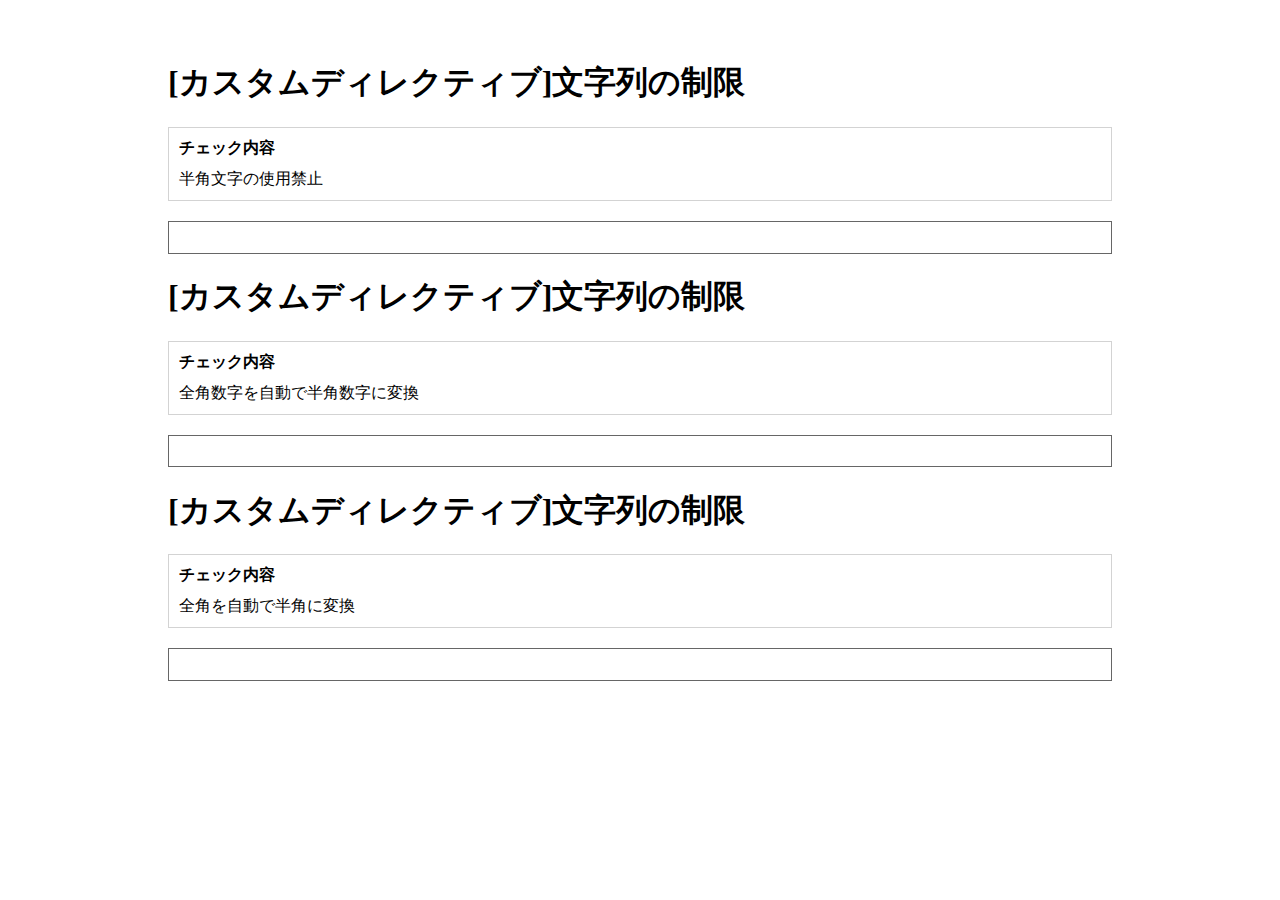
==== examples/custom01.html @ 6054cb3e "first commit" ====
<!DOCTYPE html>
<html>
<head>
  <meta charset="utf-8">
  <meta http-equiv="X-UA-Compatible" content="IE=edge">
  <title>Angularjs directive for validation Function</title>
  <link rel="stylesheet" href="examples.css">
</head>
<body ng-app="formValidationApp">

  <h1>[カスタムディレクティブ]文字列の制限</h1>
  <dl>
    <dt>チェック内容</dt>
    <dd>半角文字の使用禁止</dd>
  </dl>
  <div ng-controller="mainController">
    <form name="form" novalidate>
      <input type="text" name="file" form-validation-directive-no-space>
    </form>
  </div>

  <h1>[カスタムディレクティブ]文字列の制限</h1>
  <dl>
    <dt>チェック内容</dt>
    <dd>全角数字を自動で半角数字に変換</dd>
  </dl>
  <div ng-controller="mainController">
    <form name="form" novalidate>
      <input type="text" name="file" form-validation-directive-one-byte-num>
    </form>
  </div>

  <h1>[カスタムディレクティブ]文字列の制限</h1>
  <dl>
    <dt>チェック内容</dt>
    <dd>全角を自動で半角に変換</dd>
  </dl>
  <div ng-controller="mainController">
    <form name="form" novalidate>
      <input type="text" name="file" form-validation-directive-one-byte>
    </form>
  </div>

  <script src="../bower_components/angular/angular.js"></script>
  <script src="../angularFormValidataion.js"></script>
  <script src="examples.js"></script>

</body>
</html>
---- examples/examples.css ----
@charset "UTF-8";

body,input,div,textarea,code,ul,li,dl,dt,dd{
  box-sizing: border-box;
  outline: none;
  margin: 0;
  padding: 0;
  font-size: 16px;
}
li{
  margin-top: 10px;
}
dl{
  margin-bottom: 20px;
  padding: 10px;
  border: 1px solid LightGray;
  background: white;
}
dt{
  margin-bottom: 10px;
  font-weight: bold;
}
dd span{
  color: red;
  margin-left: 20px;
  font-weight: bold;
}
body{
  padding: 40px;
  width: 80%;
  margin: auto;
}
textarea,
input{
  display: block;
  width: 100%;
  padding: .4rem;
  border: 1px solid #666;
  color: #333;
}

input[type="submit"]{
  margin-top: 40px;
  background: blue;
  color: white;
  border: none;
}
input[disabled="disabled"]{
  background: LightGray;
}

input[type="file"]{
  background: none;
  color: inherit;
  border: none;
}

hr{
  margin-top: 100px;
}

strong,em{
  display: block;
  font-weight: bold;
  font-style: normal;
}
strong{
  color: blue;
}
em{
  color: red;
}
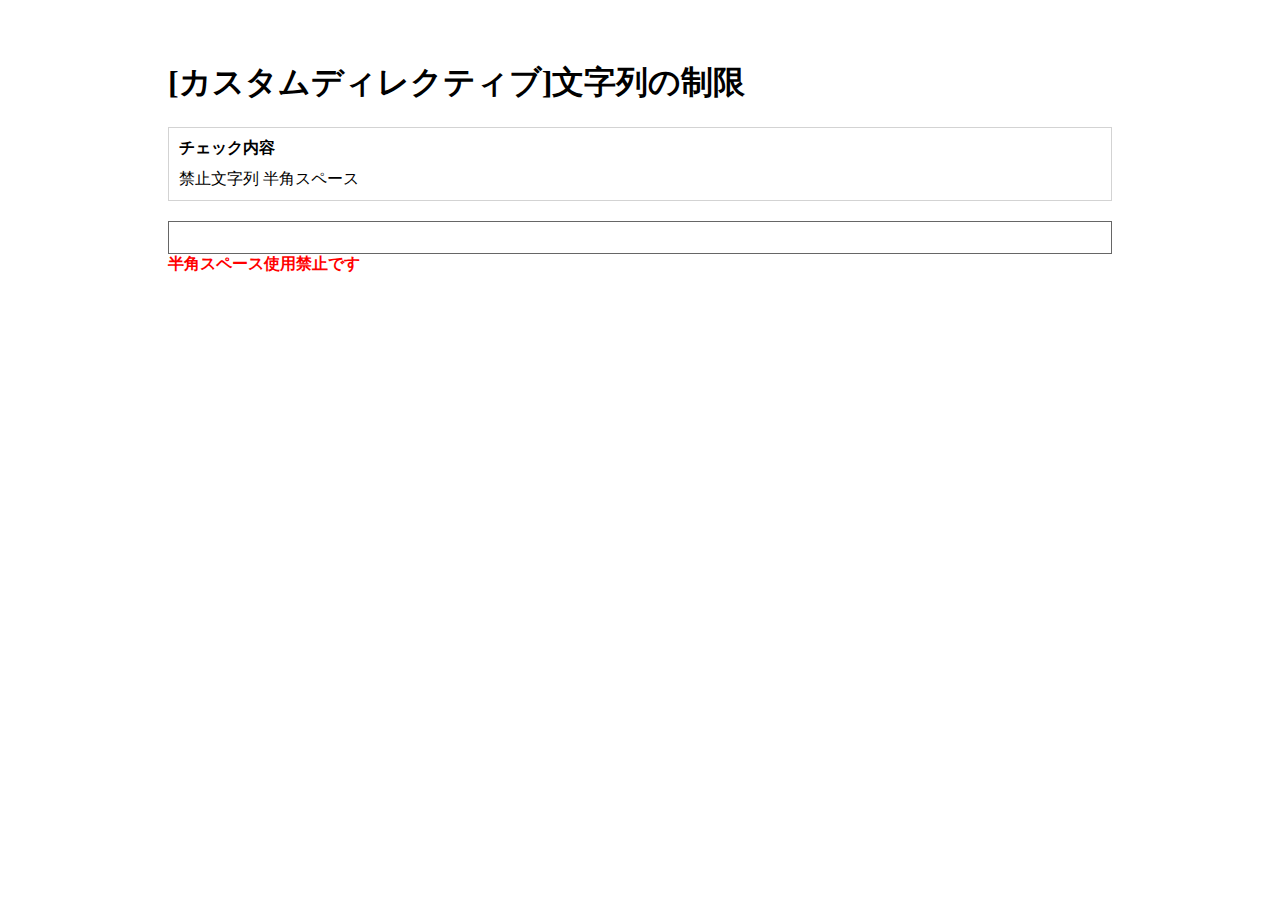
==== commit 026f5693: "modify sample" ====
--- a/examples/custom01.html
+++ b/examples/custom01.html
@@ -11,33 +11,12 @@
   <h1>[カスタムディレクティブ]文字列の制限</h1>
   <dl>
     <dt>チェック内容</dt>
-    <dd>半角文字の使用禁止</dd>
+    <dd>禁止文字列 半角スペース</dd>
   </dl>
   <div ng-controller="mainController">
     <form name="form" novalidate>
-      <input type="text" name="file" form-validation-directive-no-space>
-    </form>
-  </div>
-
-  <h1>[カスタムディレクティブ]文字列の制限</h1>
-  <dl>
-    <dt>チェック内容</dt>
-    <dd>全角数字を自動で半角数字に変換</dd>
-  </dl>
-  <div ng-controller="mainController">
-    <form name="form" novalidate>
-      <input type="text" name="file" form-validation-directive-one-byte-num>
-    </form>
-  </div>
-
-  <h1>[カスタムディレクティブ]文字列の制限</h1>
-  <dl>
-    <dt>チェック内容</dt>
-    <dd>全角を自動で半角に変換</dd>
-  </dl>
-  <div ng-controller="mainController">
-    <form name="form" novalidate>
-      <input type="text" name="file" form-validation-directive-one-byte>
+      <input type="text" name="file" custom-validation>
+      <em ng-show="isNospace">半角スペース使用禁止です</em>
     </form>
   </div>
 
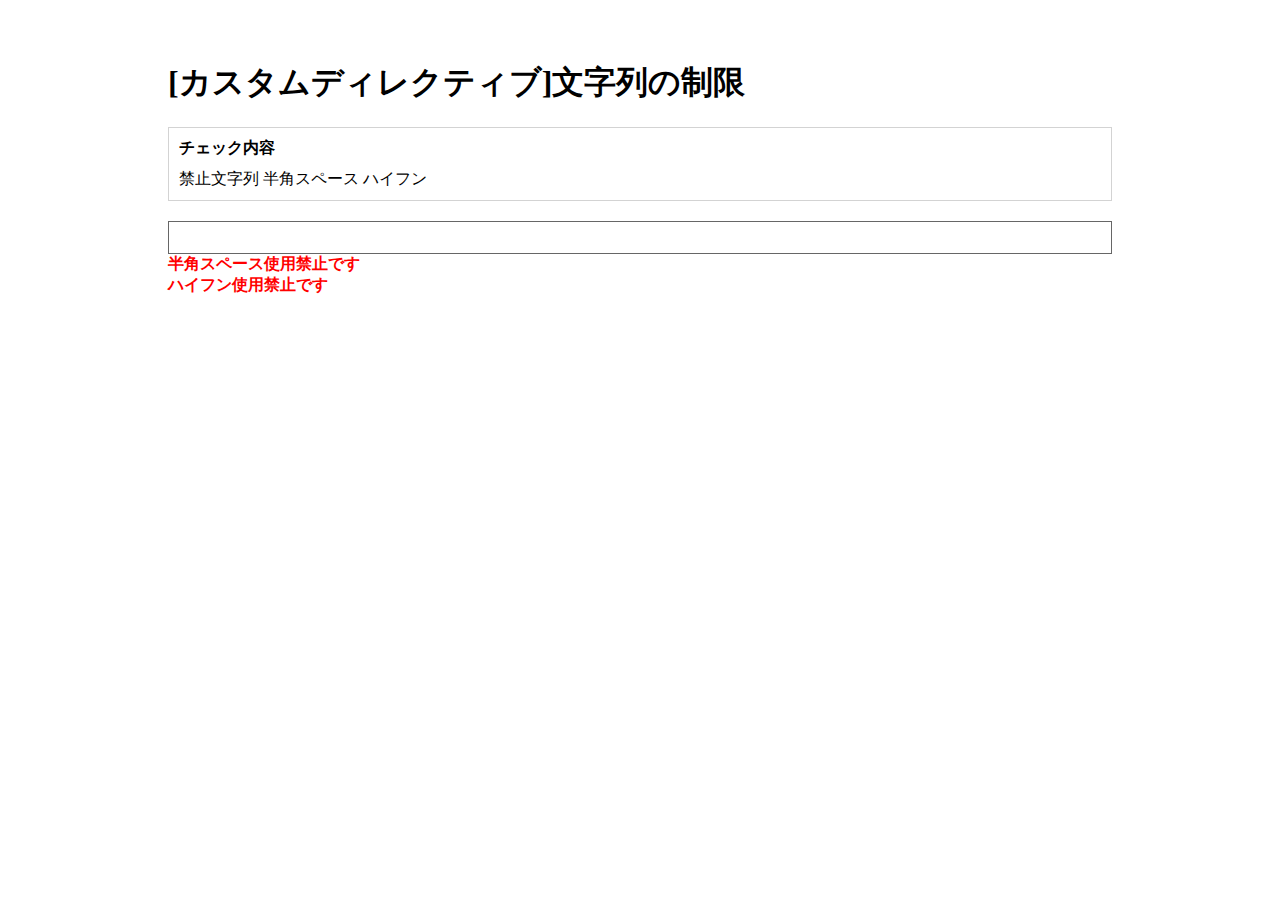
==== commit 99a8a367: "modify" ====
--- a/examples/custom01.html
+++ b/examples/custom01.html
@@ -11,12 +11,13 @@
   <h1>[カスタムディレクティブ]文字列の制限</h1>
   <dl>
     <dt>チェック内容</dt>
-    <dd>禁止文字列 半角スペース</dd>
+    <dd>禁止文字列 半角スペース ハイフン</dd>
   </dl>
   <div ng-controller="mainController">
     <form name="form" novalidate>
-      <input type="text" name="file" custom-validation>
-      <em ng-show="isNospace">半角スペース使用禁止です</em>
+      <input type="text" name="text" validate no-space="true" no-hyphen="true" ng-model="value">
+      <em ng-show="form.text.$error.noSpace">半角スペース使用禁止です</em>
+      <em ng-show="form.text.$error.noHyphen">ハイフン使用禁止です</em>
     </form>
   </div>
 
